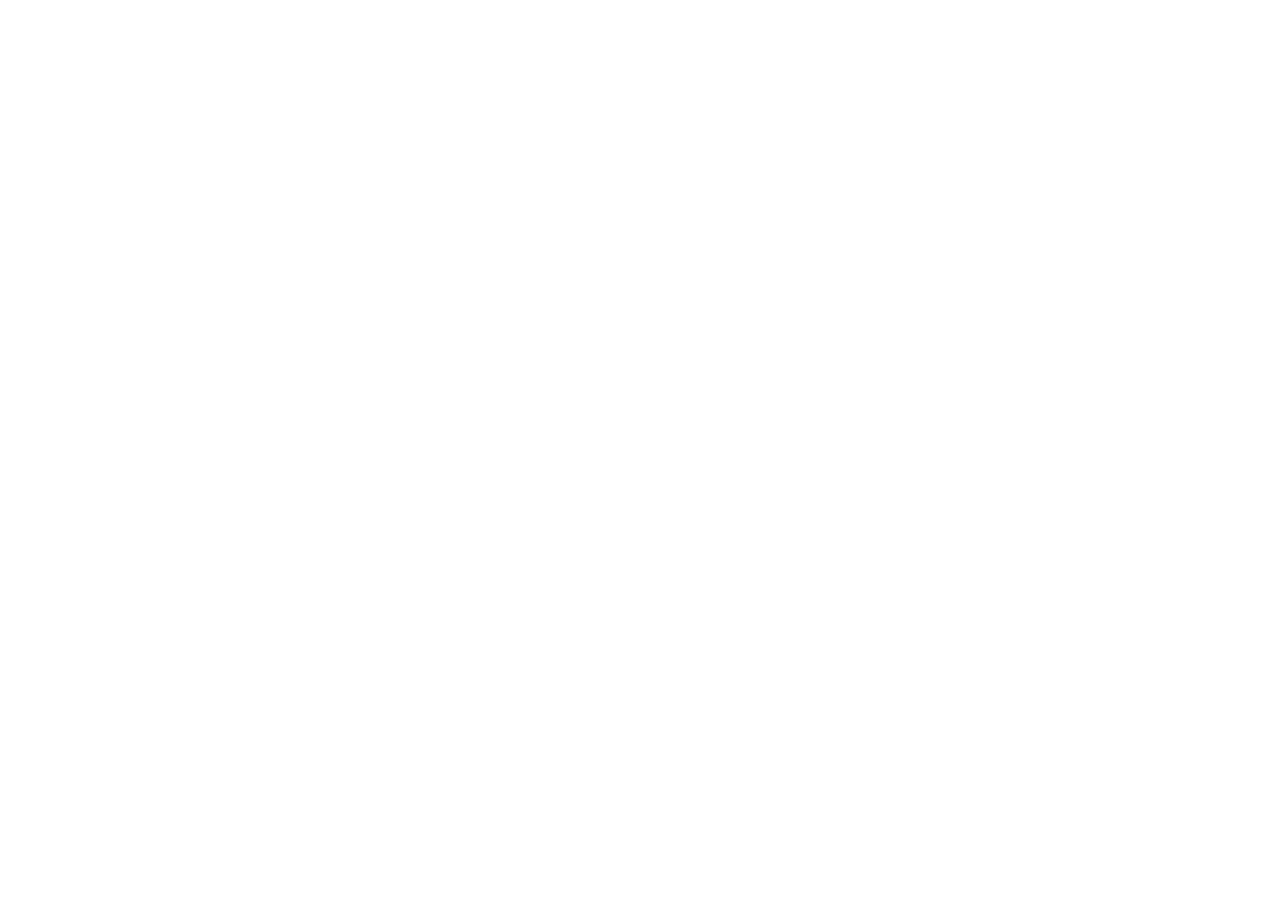
==== index.html @ 5fcb5e72 "init: start cssBayab task" ====
<!DOCTYPE html>
<html lang="en">
<head>
    <meta charset="UTF-8">
    <meta http-equiv="X-UA-Compatible" content="IE=edge">
    <meta name="viewport" content="width=device-width, initial-scale=1.0">
    <title>Document</title>
</head>
<body>
    
</body>
</html>
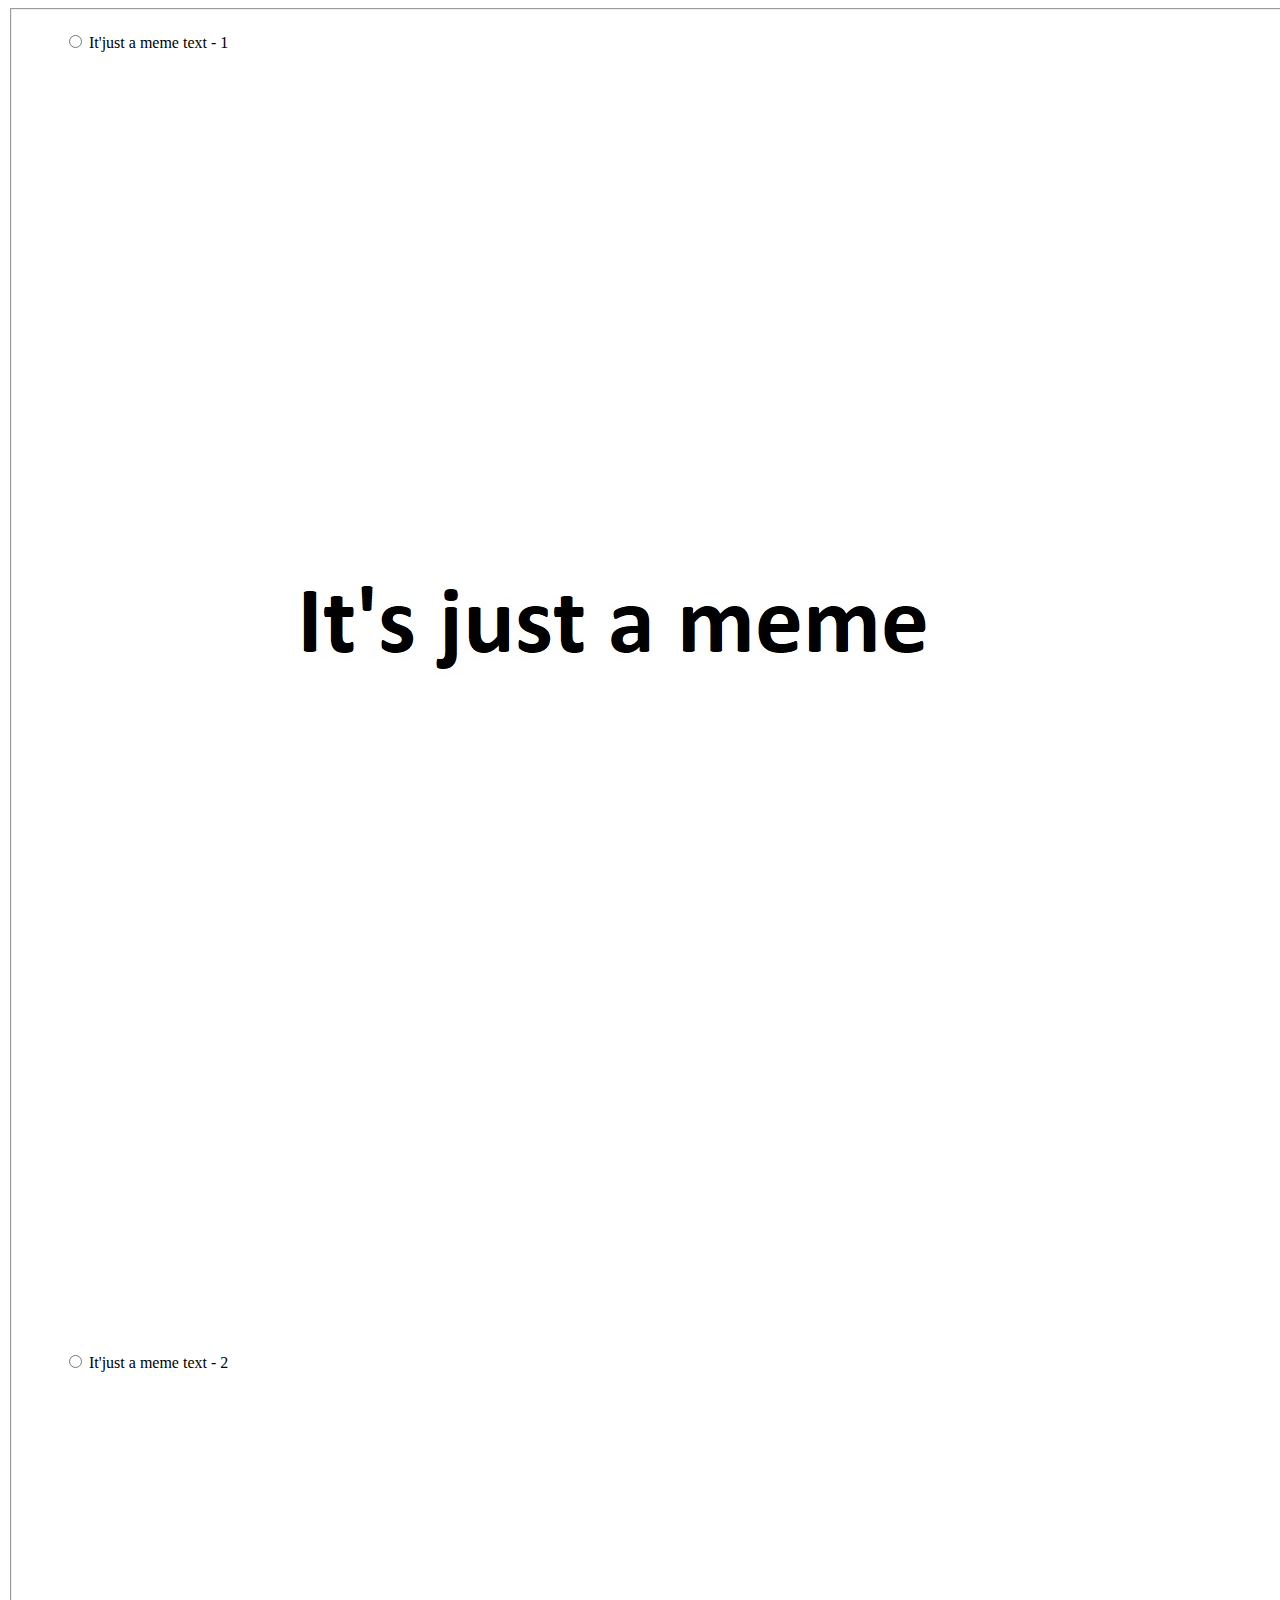
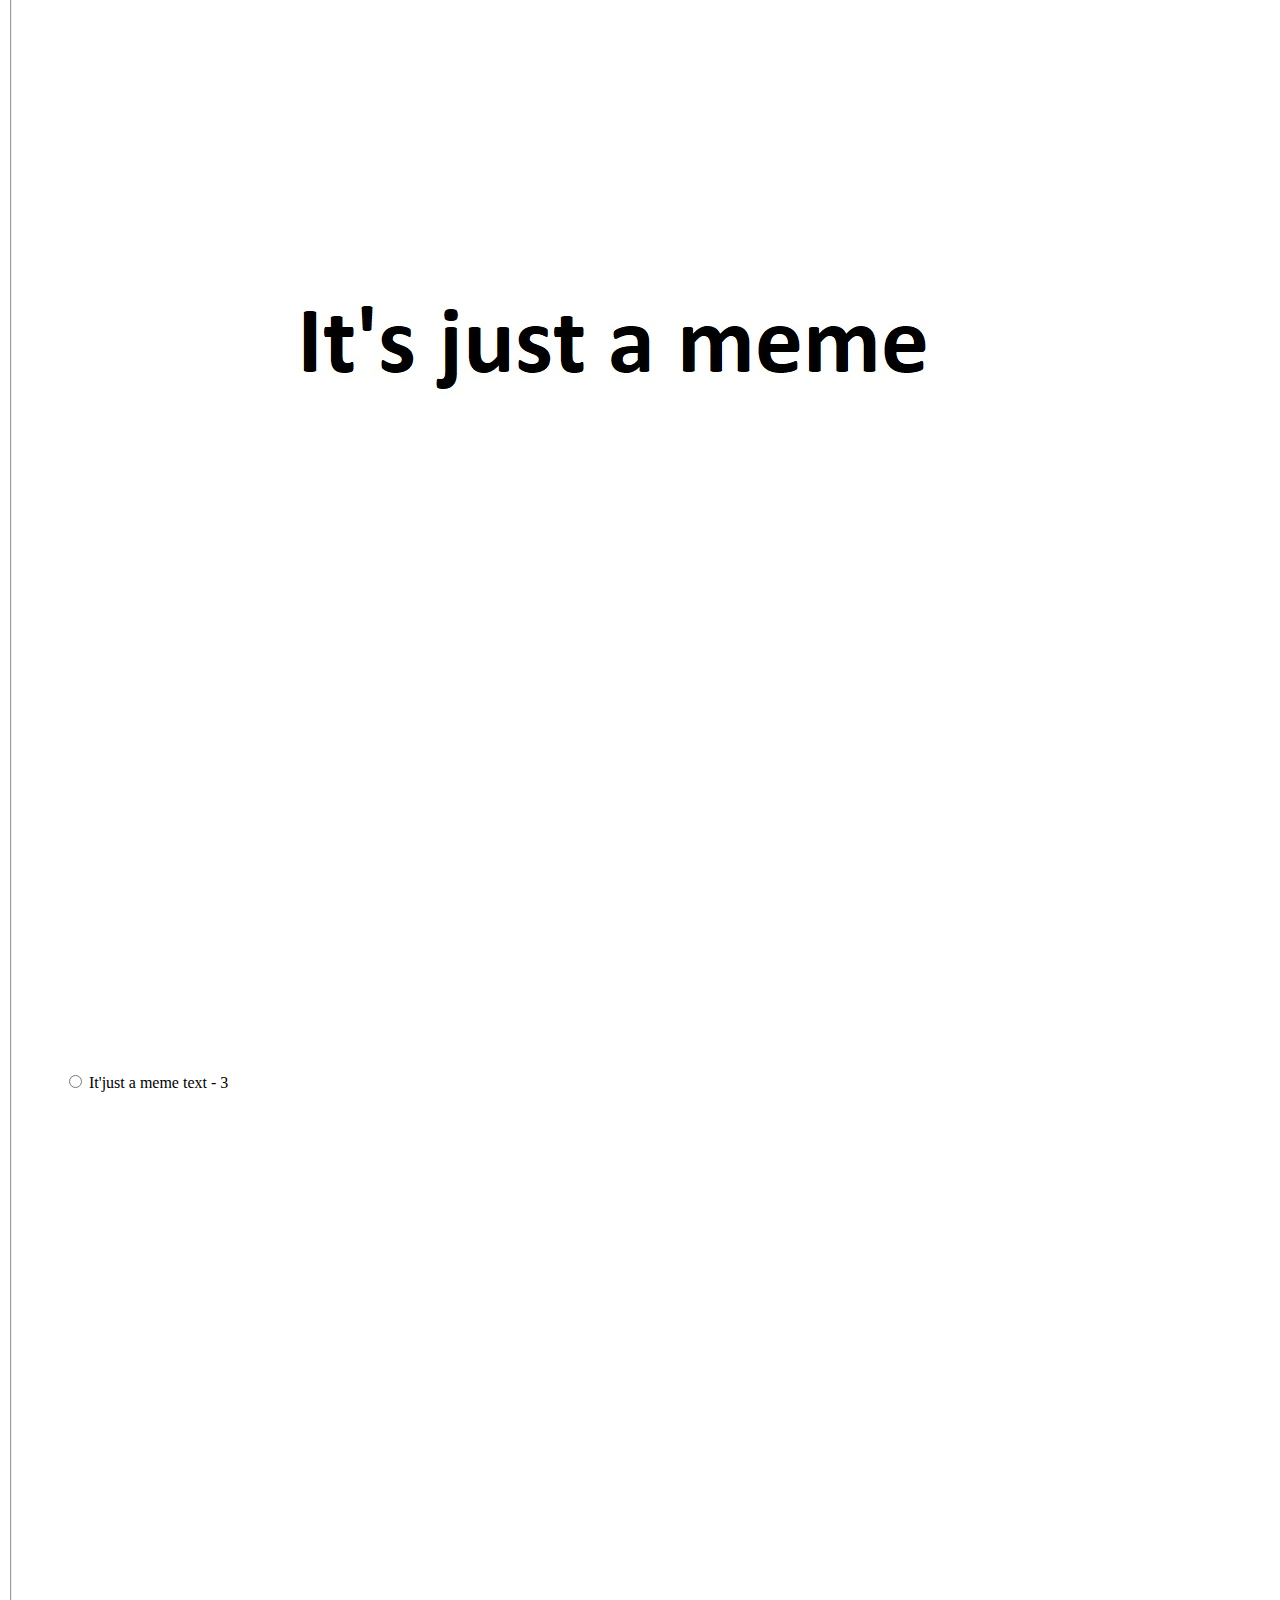
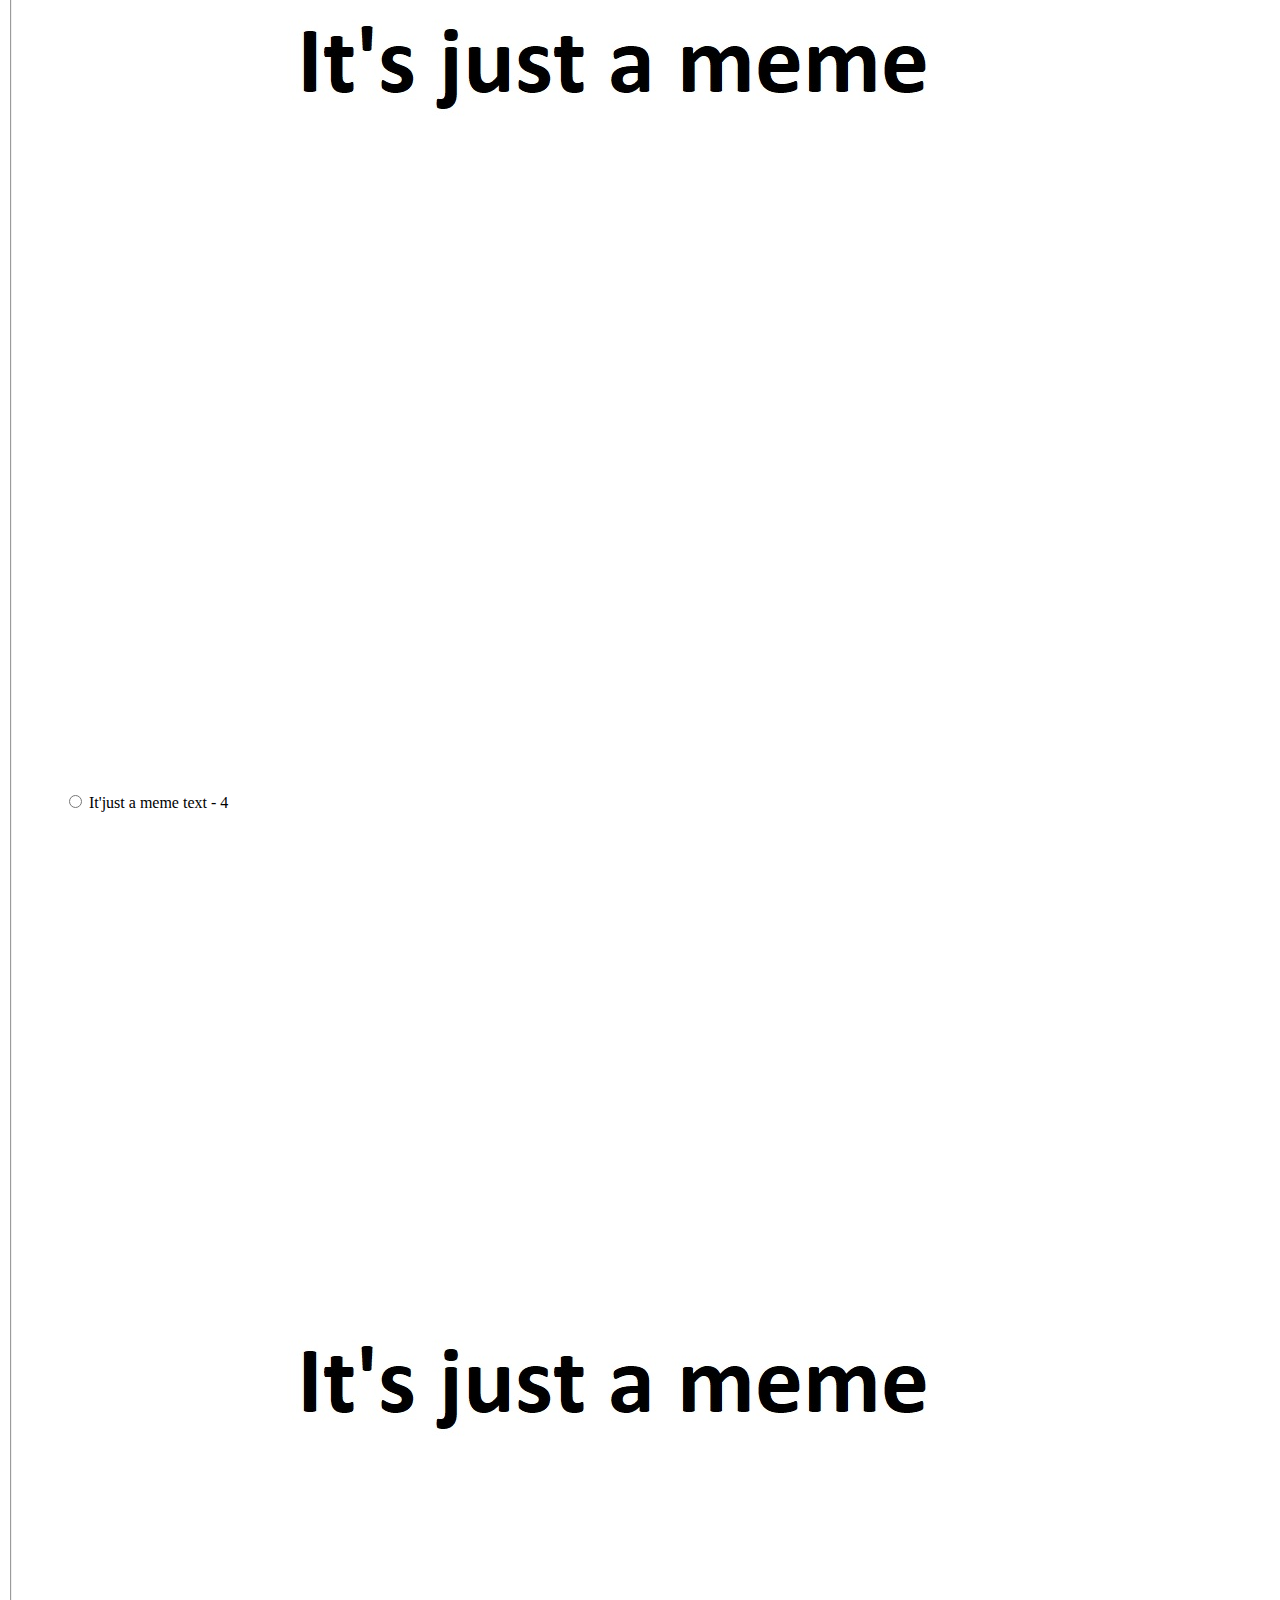
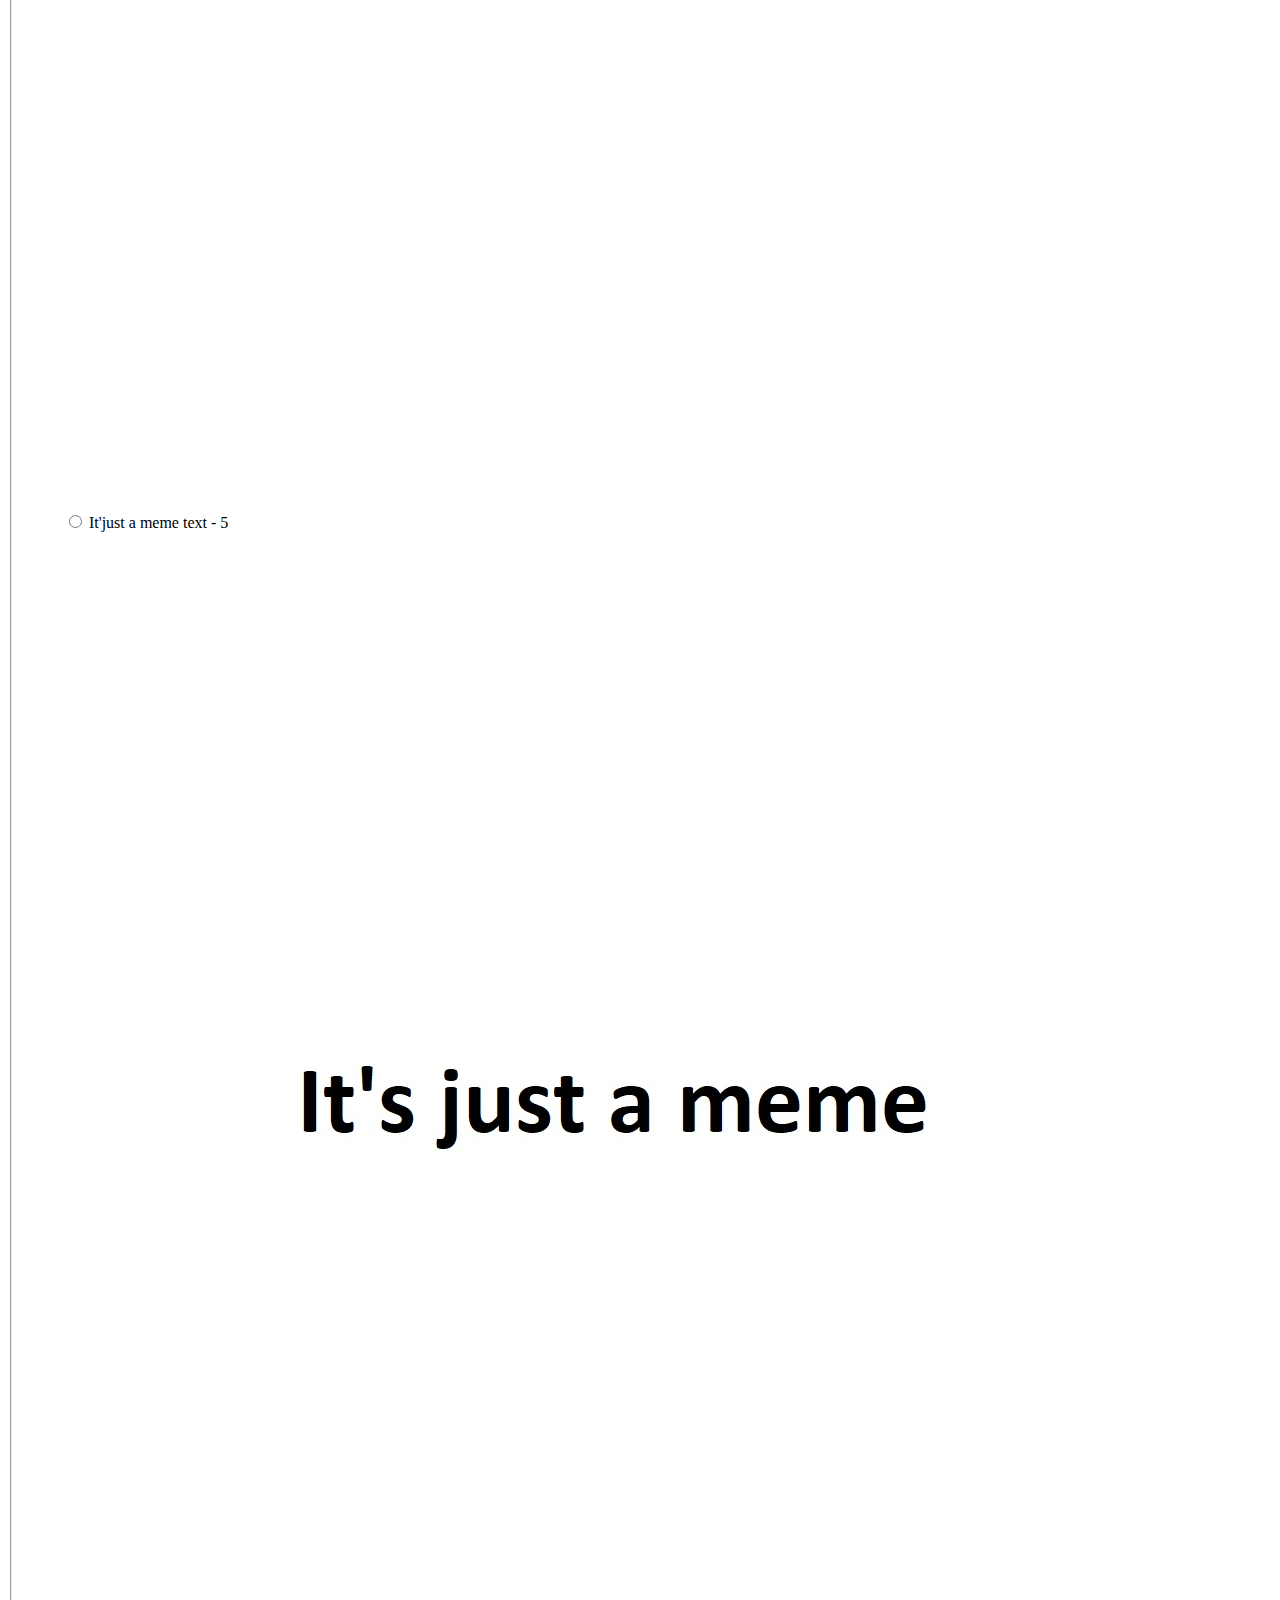
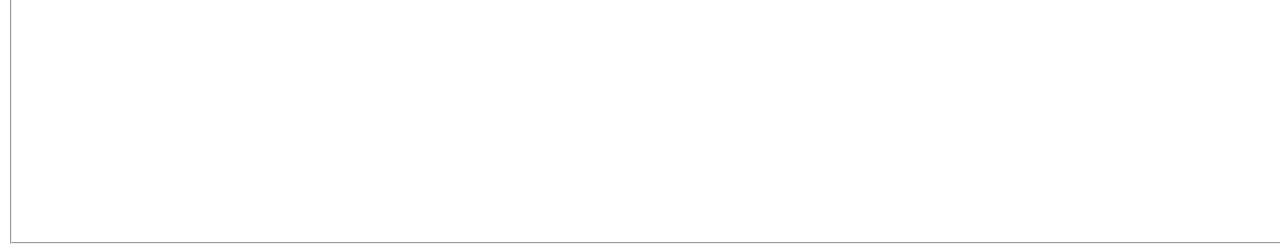
==== commit 97cfcab3: "feat: add base structure html of app" ====
--- a/index.html
+++ b/index.html
@@ -4,9 +4,46 @@
     <meta charset="UTF-8">
     <meta http-equiv="X-UA-Compatible" content="IE=edge">
     <meta name="viewport" content="width=device-width, initial-scale=1.0">
-    <title>Document</title>
+    <link href="./style.css" rel="stylesheet">
+    <title>cssBayan</title>
 </head>
 <body>
+    <section class="accordion">
+        <fieldset class="accordion-container">  
+            <ul class="accordion__list">
+                <li class="accordion__item">
+                    <input id="mem-1" type="radio" class="accordion__input">
+                    <label for="mem-1" class="accordion__label">It'just a meme text - 1</label>
+                    <img src="./assets/meme.jpg" alt="Mem image" class="accordion__img">
+                    <p class="accordion__text"></p>
+                </li>
+                <li class="accordion__item">
+                    <input id="mem-2" type="radio" class="accordion__input">
+                    <label for="mem-2" class="accordion__label">It'just a meme text - 2</label>
+                    <img src="./assets/meme.jpg" alt="Mem image" class="accordion__img">
+                    <p class="accordion__text"></p>
+                </li>
+                <li class="accordion__item">
+                    <input id="mem-3" type="radio" class="accordion__input">
+                    <label for="mem-3" class="accordion__label">It'just a meme text - 3</label>
+                    <img src="./assets/meme.jpg" alt="Mem image" class="accordion__img">
+                    <p class="accordion__text"></p>
+                </li>
+                <li class="accordion__item">
+                    <input id="mem-4" type="radio" class="accordion__input">
+                    <label for="mem-4" class="accordion__label">It'just a meme text - 4</label>
+                    <img src="./assets/meme.jpg" alt="Mem image" class="accordion__img">
+                    <p class="accordion__text"></p>
+                </li>
+                <li class="accordion__item">
+                    <input id="mem-5" type="radio" class="accordion__input">
+                    <label for="mem-5" class="accordion__label">It'just a meme text - 5</label>
+                    <img src="./assets/meme.jpg" alt="Mem image" class="accordion__img">
+                    <p class="accordion__text"></p>
+                </li>
+            </ul>
+        </fieldset>
+    </section>
     
 </body>
 </html>--- a/style.css
+++ b/style.css
@@ -0,0 +1,14 @@
+* {
+    box-sizing: border-box;
+    
+}
+ul {
+    list-style: none;
+}
+.visually-hidden {
+    position: absolute;
+    clip: rect(0 0 0 0);
+    width: 1px;
+    height: 1px;
+    margin: -1px;
+}
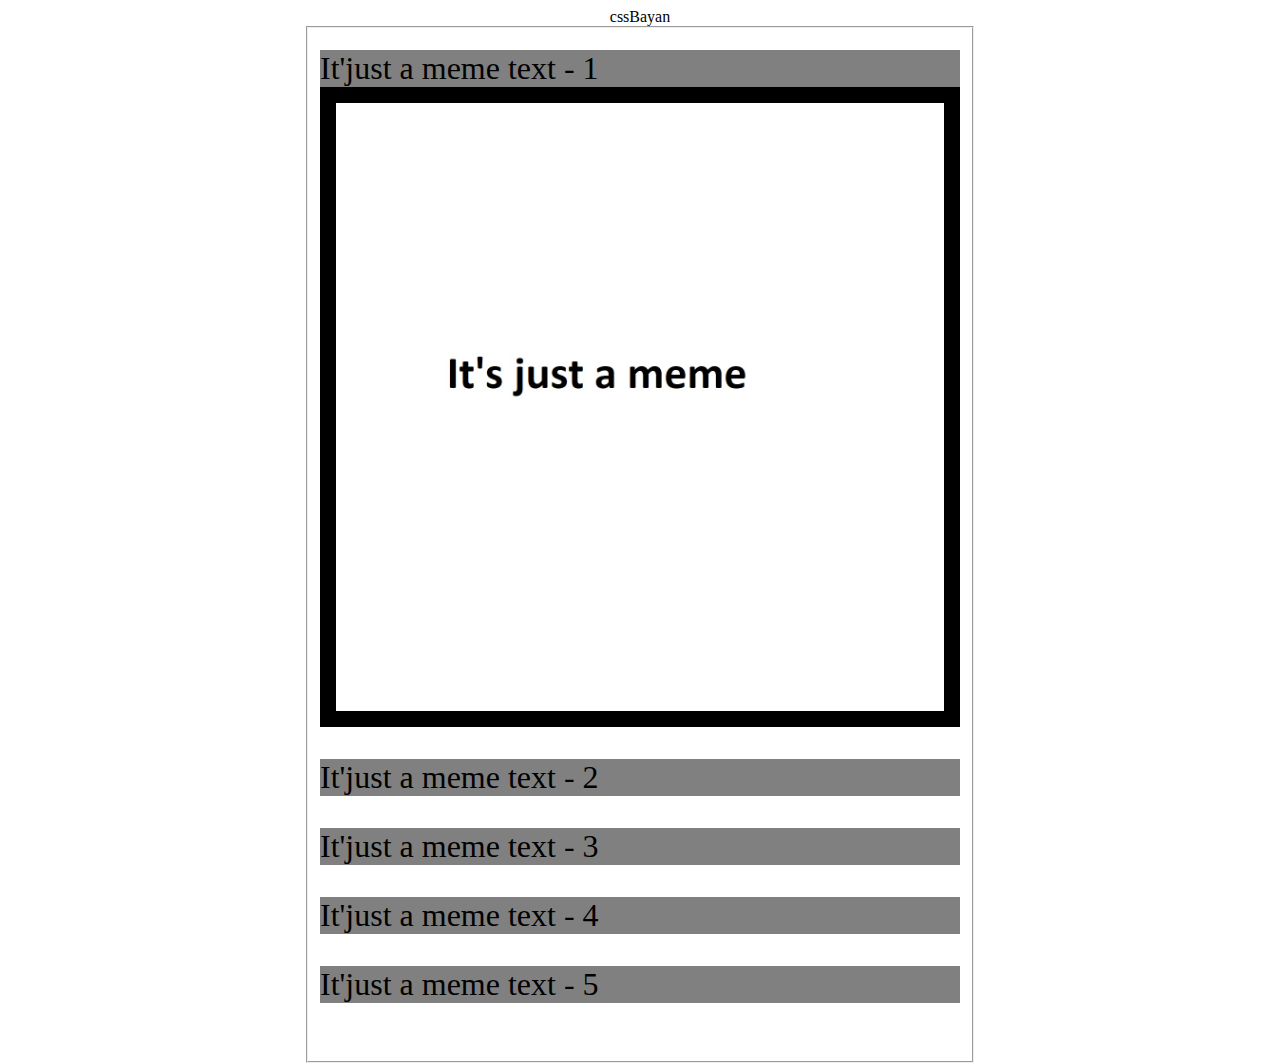
==== commit c206cf71: "feat: add base functionally" ====
--- a/index.html
+++ b/index.html
@@ -9,34 +9,35 @@
 </head>
 <body>
     <section class="accordion">
+        <h class="main-title">cssBayan</h>
         <fieldset class="accordion-container">  
             <ul class="accordion__list">
                 <li class="accordion__item">
-                    <input id="mem-1" type="radio" class="accordion__input">
+                    <input id="mem-1" type="checkbox" name="meme" class="accordion__input" checked>
                     <label for="mem-1" class="accordion__label">It'just a meme text - 1</label>
                     <img src="./assets/meme.jpg" alt="Mem image" class="accordion__img">
                     <p class="accordion__text"></p>
                 </li>
                 <li class="accordion__item">
-                    <input id="mem-2" type="radio" class="accordion__input">
+                    <input id="mem-2" type="checkbox" name="meme" class="accordion__input">
                     <label for="mem-2" class="accordion__label">It'just a meme text - 2</label>
                     <img src="./assets/meme.jpg" alt="Mem image" class="accordion__img">
                     <p class="accordion__text"></p>
                 </li>
                 <li class="accordion__item">
-                    <input id="mem-3" type="radio" class="accordion__input">
+                    <input id="mem-3" type="checkbox" name="meme" class="accordion__input">
                     <label for="mem-3" class="accordion__label">It'just a meme text - 3</label>
                     <img src="./assets/meme.jpg" alt="Mem image" class="accordion__img">
                     <p class="accordion__text"></p>
                 </li>
                 <li class="accordion__item">
-                    <input id="mem-4" type="radio" class="accordion__input">
+                    <input id="mem-4" type="checkbox" name="meme" class="accordion__input">
                     <label for="mem-4" class="accordion__label">It'just a meme text - 4</label>
                     <img src="./assets/meme.jpg" alt="Mem image" class="accordion__img">
                     <p class="accordion__text"></p>
                 </li>
                 <li class="accordion__item">
-                    <input id="mem-5" type="radio" class="accordion__input">
+                    <input id="mem-5" type="checkbox" name="meme" class="accordion__input">
                     <label for="mem-5" class="accordion__label">It'just a meme text - 5</label>
                     <img src="./assets/meme.jpg" alt="Mem image" class="accordion__img">
                     <p class="accordion__text"></p>
--- a/style.css
+++ b/style.css
@@ -4,6 +4,7 @@
 }
 ul {
     list-style: none;
+    padding: 0;
 }
 .visually-hidden {
     position: absolute;
@@ -12,3 +13,48 @@
     height: 1px;
     margin: -1px;
 }
+.accordion {
+    width: 1vw;
+    height: 1vh;
+    margin: 0 auto;
+    display: flex;
+    flex-direction: column;
+    align-items: center;
+}
+.accordion-container {
+    display: flex;
+    flex-direction: column;
+    align-items: center;
+}
+.accordion__list {
+    display: flex;
+    flex-direction: column;
+    align-items: center;
+}
+.accordion__item {
+    display: flex;
+    flex-direction: column;
+}
+.accordion__img {
+    width: 50vw;
+    border-color: #000000;
+    border: 1rem solid;
+    display: none;
+    transition: height 0.3s ease-in-out;
+}
+.accordion__input {
+    display: none;
+}
+.accordion__label {
+    font-size: 2em;
+    background-color: gray;
+    width: 50vw;
+}
+.accordion__label:hover {
+    background-color: darkgray;
+    cursor: pointer;
+}
+.accordion__input:checked ~ .accordion__img {
+    display: block;
+    transition: height 0.3s ease-in-out;
+}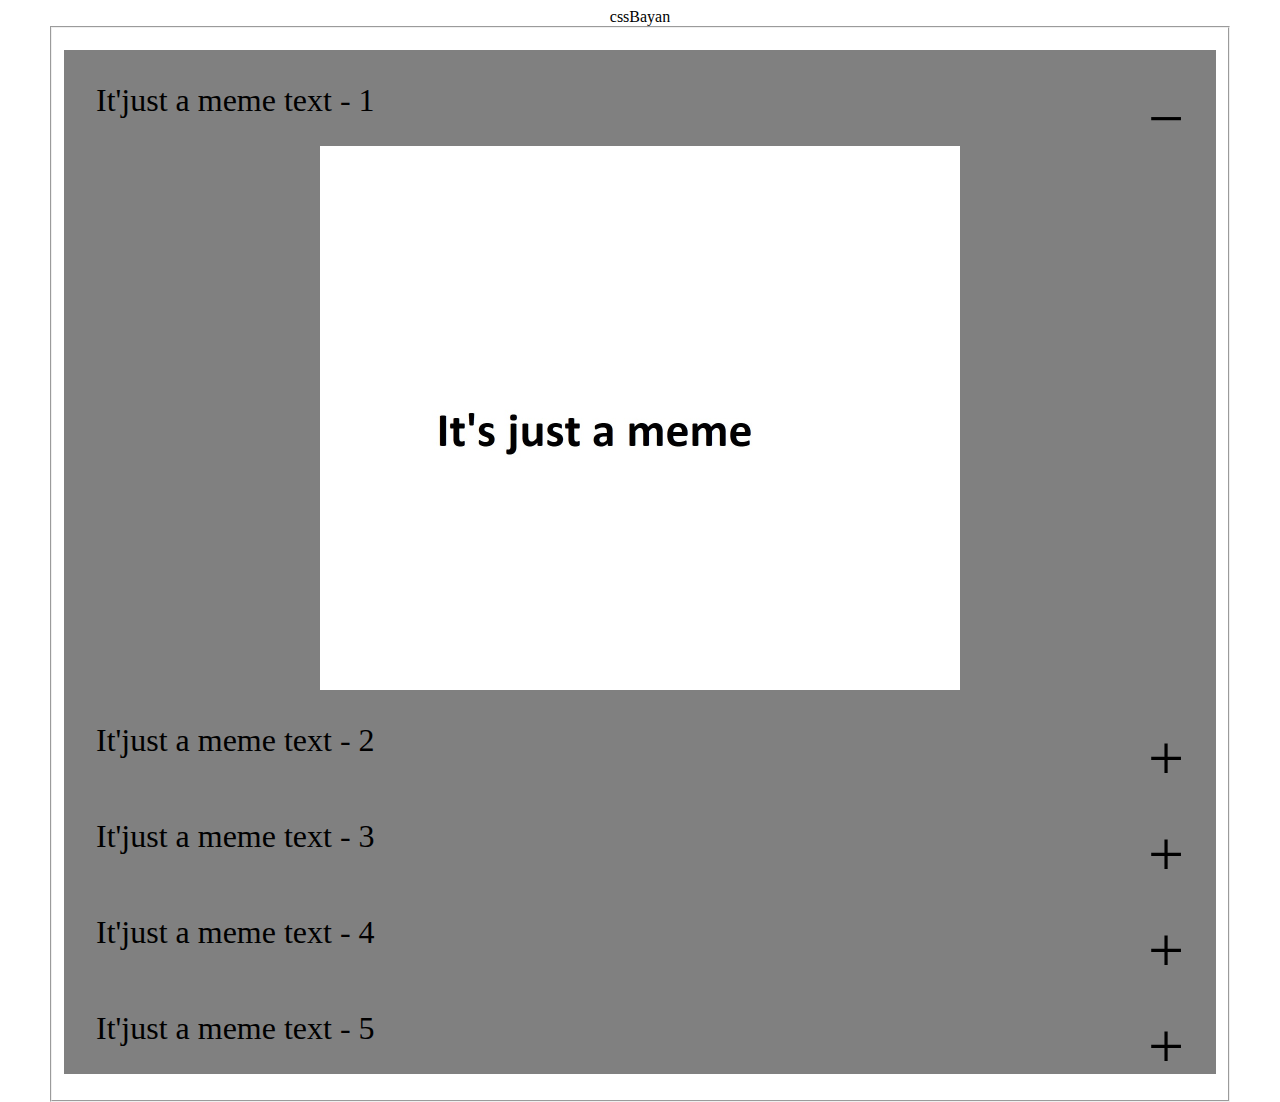
==== commit f22d3782: "feat: complete 4 - 10 items task" ====
--- a/index.html
+++ b/index.html
@@ -14,37 +14,26 @@
             <ul class="accordion__list">
                 <li class="accordion__item">
                     <input id="mem-1" type="checkbox" name="meme" class="accordion__input" checked>
-                    <label for="mem-1" class="accordion__label">It'just a meme text - 1</label>
-                    <img src="./assets/meme.jpg" alt="Mem image" class="accordion__img">
-                    <p class="accordion__text"></p>
+                    <label for="mem-1" class="accordion__label">It'just a meme text - 1<span class="accordion-service plus">+</span><span class="accordion-service minus">&#8722</span></label>
                 </li>
                 <li class="accordion__item">
                     <input id="mem-2" type="checkbox" name="meme" class="accordion__input">
-                    <label for="mem-2" class="accordion__label">It'just a meme text - 2</label>
-                    <img src="./assets/meme.jpg" alt="Mem image" class="accordion__img">
-                    <p class="accordion__text"></p>
+                    <label for="mem-2" class="accordion__label">It'just a meme text - 2<span class="accordion-service plus">+</span><span class="accordion-service minus">&#8722</span></label>
                 </li>
                 <li class="accordion__item">
                     <input id="mem-3" type="checkbox" name="meme" class="accordion__input">
-                    <label for="mem-3" class="accordion__label">It'just a meme text - 3</label>
-                    <img src="./assets/meme.jpg" alt="Mem image" class="accordion__img">
-                    <p class="accordion__text"></p>
+                    <label for="mem-3" class="accordion__label">It'just a meme text - 3<span class="accordion-service plus">+</span><span class="accordion-service minus">&#8722</span></label>
                 </li>
                 <li class="accordion__item">
                     <input id="mem-4" type="checkbox" name="meme" class="accordion__input">
-                    <label for="mem-4" class="accordion__label">It'just a meme text - 4</label>
-                    <img src="./assets/meme.jpg" alt="Mem image" class="accordion__img">
-                    <p class="accordion__text"></p>
+                    <label for="mem-4" class="accordion__label">It'just a meme text - 4<span class="accordion-service plus">+</span><span class="accordion-service minus">&#8722</span></label>
                 </li>
                 <li class="accordion__item">
                     <input id="mem-5" type="checkbox" name="meme" class="accordion__input">
-                    <label for="mem-5" class="accordion__label">It'just a meme text - 5</label>
-                    <img src="./assets/meme.jpg" alt="Mem image" class="accordion__img">
-                    <p class="accordion__text"></p>
+                    <label for="mem-5" class="accordion__label">It'just a meme text - 5<span class="accordion-service plus">+</span><span class="accordion-service minus">&#8722</span></label>
                 </li>
             </ul>
         </fieldset>
-    </section>
-    
+    </section> 
 </body>
 </html>--- a/style.css
+++ b/style.css
@@ -33,28 +33,58 @@
 }
 .accordion__item {
     display: flex;
-    flex-direction: column;
-}
-.accordion__img {
-    width: 50vw;
-    border-color: #000000;
-    border: 1rem solid;
-    display: none;
-    transition: height 0.3s ease-in-out;
+    flex-direction: row;
+    flex-wrap: wrap;
+    justify-content: space-around;
+    width: 90vw;
+    background-color: gray;
 }
 .accordion__input {
     display: none;
 }
 .accordion__label {
     font-size: 2em;
-    background-color: gray;
-    width: 50vw;
+    width: 90vw;
+    height: 3em;
+    padding: 1em;
+    transition: 0.5s;
+    cursor: pointer;
+    display: inline-flex;
+    justify-content: space-between;
 }
 .accordion__label:hover {
-    background-color: darkgray;
+    height: 50vw;
+    background-image: url(./assets/meme.jpg);
+    background-size: 50vw 50vw;
+    background-repeat: no-repeat;
+    background-position: center;
     cursor: pointer;
+    background-position-y: 3em;
 }
-.accordion__input:checked ~ .accordion__img {
-    display: block;
-    transition: height 0.3s ease-in-out;
+.accordion__input:checked ~ * {
+    height: 50vw;
+    background-image: url(./assets/meme.jpg);
+    background-repeat: no-repeat;
+    background-position: center;
+    background-size: 50vw 50vw;
+    transition: 0.5s;
+    background-position-y: 3em;
+}
+.accordion-service {
+    font-size: 2em;
+}
+.minus {
+    display: none;
+}
+.accordion__input:checked ~*>.minus {
+    display: inline-block;
+}
+.accordion__input:checked ~*>.plus {
+    display: none;
+}
+.accordion__label:hover .minus {
+    display: inline-block;
+}
+.accordion__label:hover .plus {
+    display: none;
 }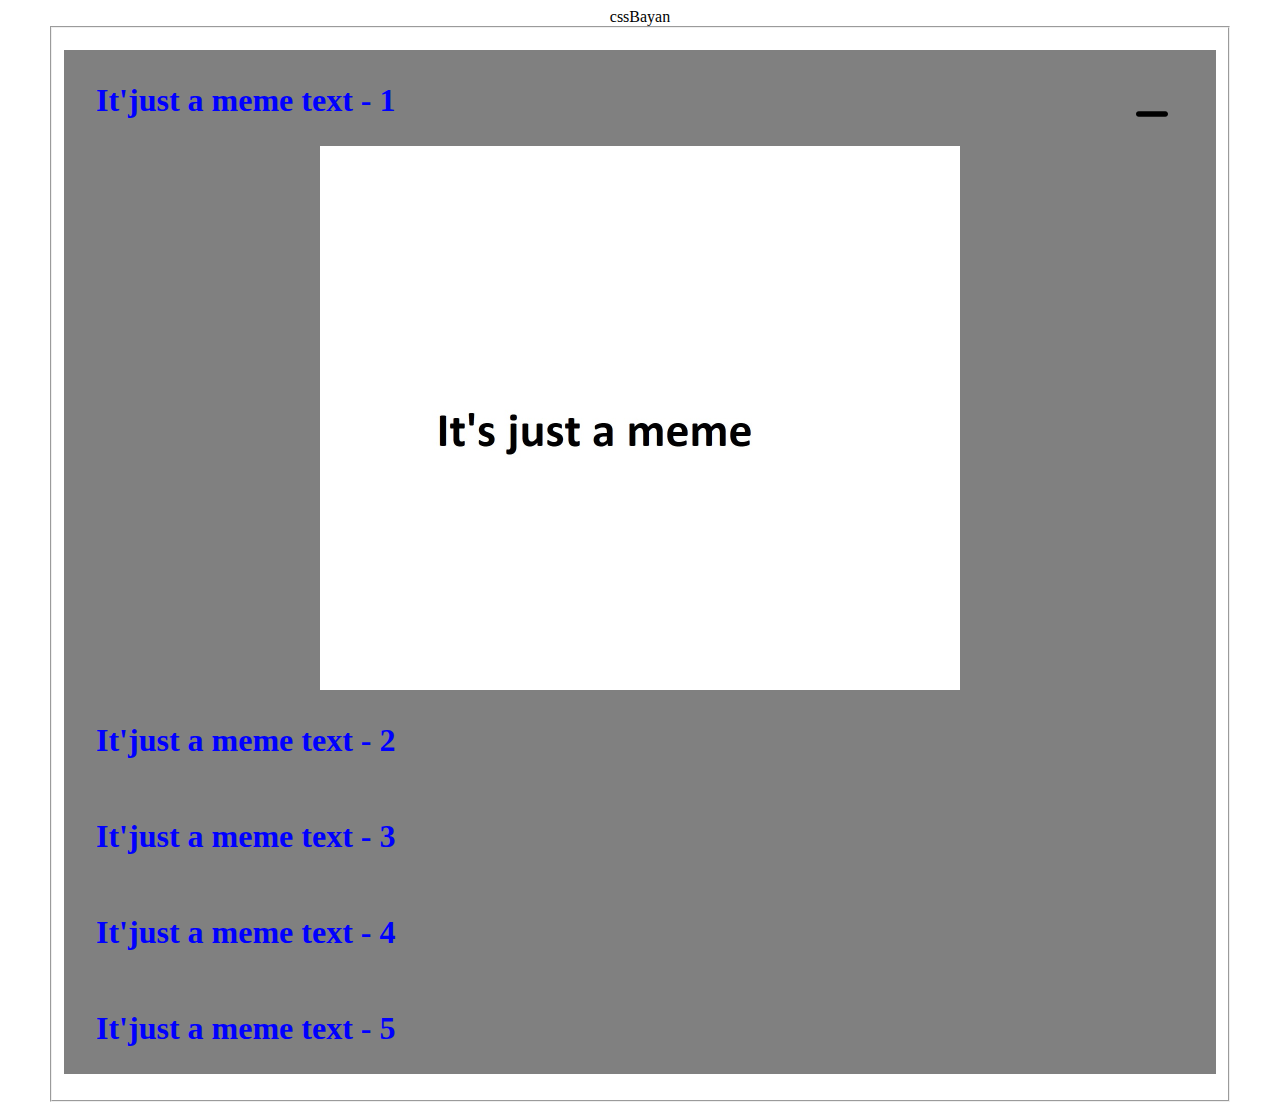
==== commit b644b5f8: "feat: add icon for item meme Sun, Mar 12, 2023 11:49:53 PM" ====
--- a/index.html
+++ b/index.html
@@ -14,23 +14,23 @@
             <ul class="accordion__list">
                 <li class="accordion__item">
                     <input id="mem-1" type="checkbox" name="meme" class="accordion__input" checked>
-                    <label for="mem-1" class="accordion__label">It'just a meme text - 1<span class="accordion-service plus">+</span><span class="accordion-service minus">&#8722</span></label>
+                    <label for="mem-1" class="accordion__label">It'just a meme text - 1<span class="accordion-service plus"></span></label>
                 </li>
                 <li class="accordion__item">
                     <input id="mem-2" type="checkbox" name="meme" class="accordion__input">
-                    <label for="mem-2" class="accordion__label">It'just a meme text - 2<span class="accordion-service plus">+</span><span class="accordion-service minus">&#8722</span></label>
+                    <label for="mem-2" class="accordion__label">It'just a meme text - 2<span class="accordion-service plus"></span></label>
                 </li>
                 <li class="accordion__item">
                     <input id="mem-3" type="checkbox" name="meme" class="accordion__input">
-                    <label for="mem-3" class="accordion__label">It'just a meme text - 3<span class="accordion-service plus">+</span><span class="accordion-service minus">&#8722</span></label>
+                    <label for="mem-3" class="accordion__label">It'just a meme text - 3<span class="accordion-service plus"></span></label>
                 </li>
                 <li class="accordion__item">
                     <input id="mem-4" type="checkbox" name="meme" class="accordion__input">
-                    <label for="mem-4" class="accordion__label">It'just a meme text - 4<span class="accordion-service plus">+</span><span class="accordion-service minus">&#8722</span></label>
+                    <label for="mem-4" class="accordion__label">It'just a meme text - 4<span class="accordion-service plus"></span></label>
                 </li>
                 <li class="accordion__item">
                     <input id="mem-5" type="checkbox" name="meme" class="accordion__input">
-                    <label for="mem-5" class="accordion__label">It'just a meme text - 5<span class="accordion-service plus">+</span><span class="accordion-service minus">&#8722</span></label>
+                    <label for="mem-5" class="accordion__label">It'just a meme text - 5<span class="accordion-service plus"></span></label>
                 </li>
             </ul>
         </fieldset>
--- a/style.css
+++ b/style.css
@@ -44,6 +44,8 @@
 }
 .accordion__label {
     font-size: 2em;
+    color: blue;
+    font-weight: bold;
     width: 90vw;
     height: 3em;
     padding: 1em;
@@ -51,6 +53,12 @@
     cursor: pointer;
     display: inline-flex;
     justify-content: space-between;
+}
+.accordion__list:hover .accordion__label {
+    color: black;
+}
+.accordion__list:hover .accordion-service {
+    display: inline-block;
 }
 .accordion__label:hover {
     height: 50vw;
@@ -72,19 +80,21 @@
 }
 .accordion-service {
     font-size: 2em;
+    width: 1em;
+    height: 1em;
+    display: none;
+    background-image: url(./assets/plus.svg);
+    background-size: 1em 1em;
+    background-position: center;
 }
 .minus {
     display: none;
 }
-.accordion__input:checked ~*>.minus {
+.accordion__input:checked ~*>.accordion-service {
+    background-image: url(./assets/minus.svg);
     display: inline-block;
 }
-.accordion__input:checked ~*>.plus {
-    display: none;
-}
-.accordion__label:hover .minus {
+.accordion__label:hover .accordion-service {
+    background-image: url(./assets/minus.svg);
     display: inline-block;
 }
-.accordion__label:hover .plus {
-    display: none;
-}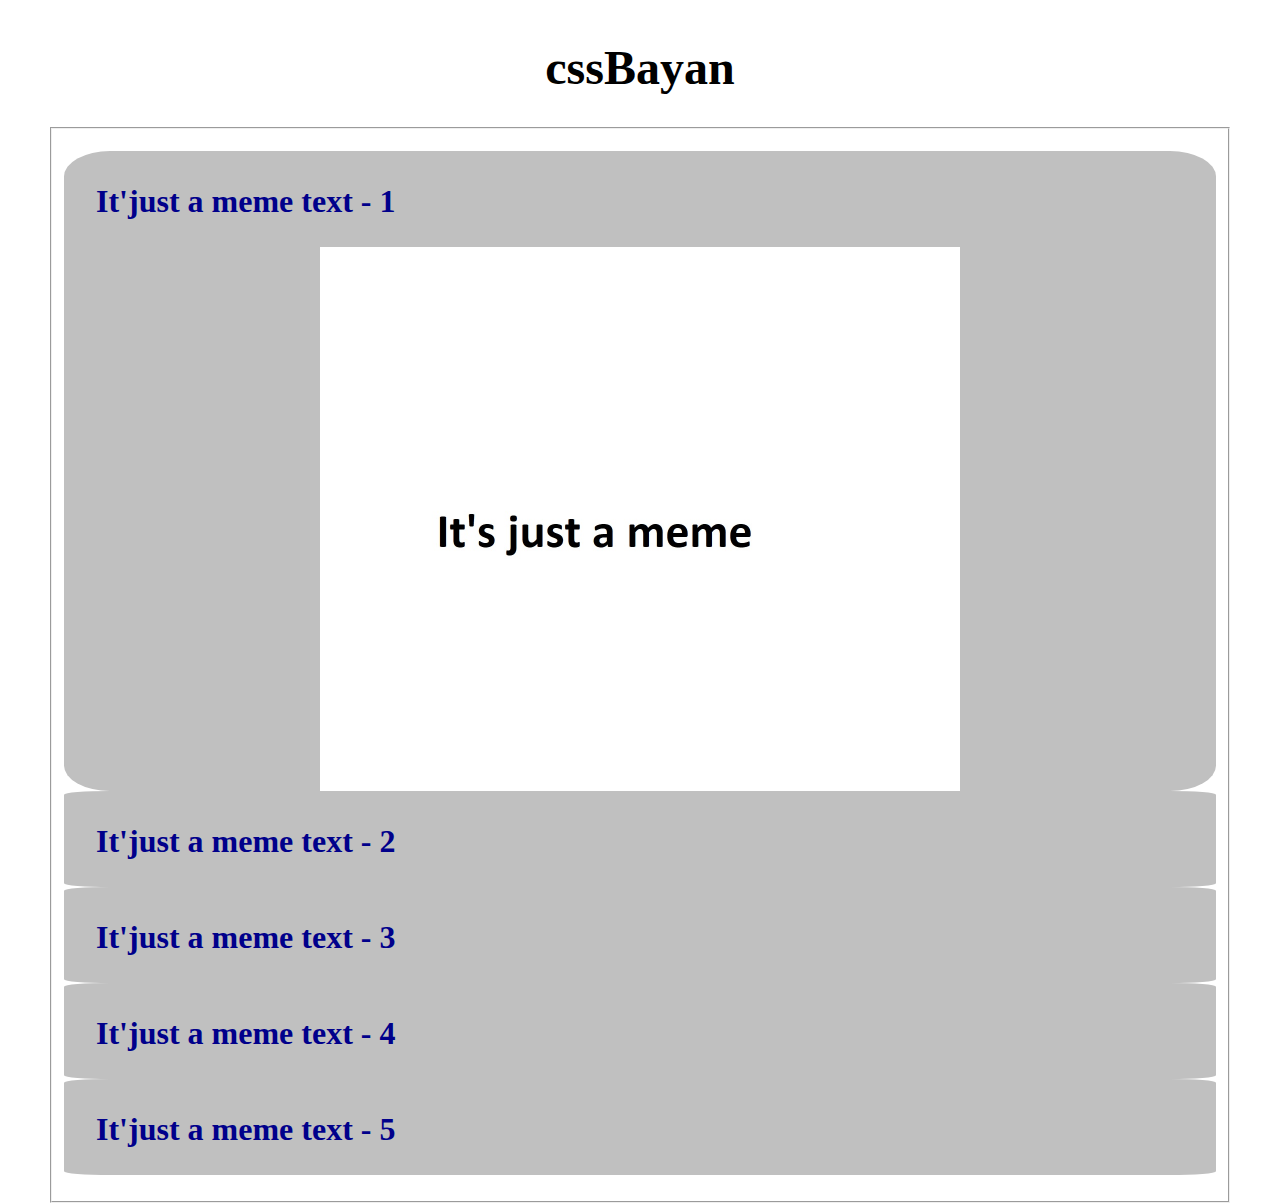
==== commit a64dba2e: "feat: add base style for desktop Mon, Mar 13, 2023 12:23:22 AM" ====
--- a/index.html
+++ b/index.html
@@ -9,7 +9,7 @@
 </head>
 <body>
     <section class="accordion">
-        <h class="main-title">cssBayan</h>
+        <h1 class="main-title">cssBayan</h1>
         <fieldset class="accordion-container">  
             <ul class="accordion__list">
                 <li class="accordion__item">
--- a/style.css
+++ b/style.css
@@ -21,6 +21,10 @@
     flex-direction: column;
     align-items: center;
 }
+.main-title {
+    font-size: 3em;
+    font-weight: bold;
+}
 .accordion-container {
     display: flex;
     flex-direction: column;
@@ -37,14 +41,15 @@
     flex-wrap: wrap;
     justify-content: space-around;
     width: 90vw;
-    background-color: gray;
+    background-color: silver;
+    border-radius: 4%;
 }
 .accordion__input {
     display: none;
 }
 .accordion__label {
     font-size: 2em;
-    color: blue;
+    color: darkblue;
     font-weight: bold;
     width: 90vw;
     height: 3em;
@@ -92,7 +97,6 @@
 }
 .accordion__input:checked ~*>.accordion-service {
     background-image: url(./assets/minus.svg);
-    display: inline-block;
 }
 .accordion__label:hover .accordion-service {
     background-image: url(./assets/minus.svg);
